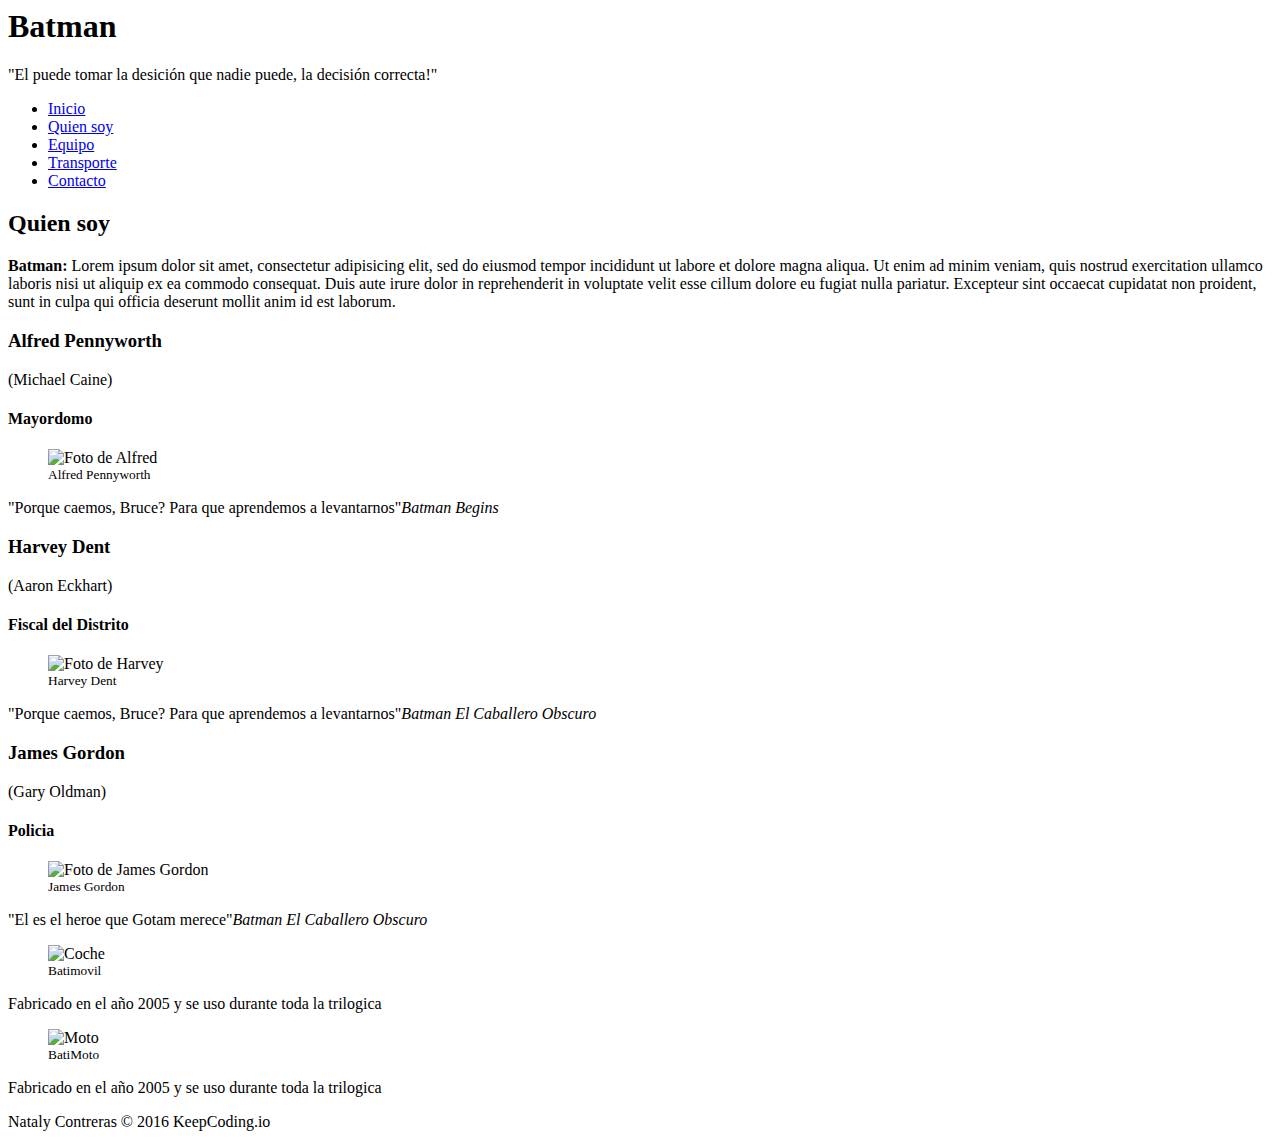
==== index.html @ 7d4f8211 "se agrega contacto" ====
<!DOCTYLE html>
<!-- Soy un comentario -->
<html lang="es">
    <head>
        <title>Batman</title>
        <meta charset="utf-8">
    </head>
    <body>
        <header>
            <h1> Batman </h1>
            <!--<img src="images/batman.jpg" alt="señal de batman"></img> <!-- alt es por si no existe la imagen pone el texto alternativo -->
            <p>"El puede tomar la desición que nadie puede, la decisión correcta!"</p>
        </header>
        <nav>
            <ul>
                <li>
                    <a href="#">Inicio</a>
                </li>
                <li>
                    <a href="#quien-soy">Quien soy</a>
                </li>
                <li>
                    <a href="#equipo">Equipo</a>
                </li>
                <li>
                    <a href="#transporte">Transporte</a>
                </li>
                <li>
                    <a href="contact.html">Contacto</a>
                </li>
            </ul>
        </nav>
        <section id="quien-soy">
              <div>
                  <!-- video-->
              </div>
              <div>
                  <h2>Quien soy</h2>
                  <strong>Batman:</strong>
                  <span>Lorem ipsum dolor sit amet, consectetur adipisicing elit, sed do eiusmod
                tempor incididunt ut labore et dolore magna aliqua. Ut enim ad minim veniam,
                quis nostrud exercitation ullamco laboris nisi ut aliquip ex ea commodo
                consequat. Duis aute irure dolor in reprehenderit in voluptate velit esse
                cillum dolore eu fugiat nulla pariatur. Excepteur sint occaecat cupidatat non
                proident, sunt in culpa qui officia deserunt mollit anim id est laborum.</span>
              </div>
        </section>
        <section id="equipo">
            <article>
                <header>
                    <h3>Alfred Pennyworth</h3>
                    (<span>Michael Caine</span>)
                    <h4>Mayordomo</h4>
                </header>
                <figure>
                    <img src="images/alfred.jpg" alt="Foto de Alfred"></img>
                    <figcaption>
                        <small>Alfred Pennyworth</small>
                    </figcaption>

                </figure>
                <p> "Porque caemos, Bruce? Para que aprendemos a levantarnos"<cite>Batman Begins</cite> </p>
            </article>

            <article>
              <header>
                  <h3>Harvey Dent</h3>
                  (<span>Aaron Eckhart</span>)
                  <h4>Fiscal del Distrito</h4>
              </header>
              <figure>
                  <img src="images/harvey.jpg" alt="Foto de Harvey"></img>
                  <figcaption>
                      <small>Harvey Dent</small>
                  </figcaption>
              </figure>
              <p> "Porque caemos, Bruce? Para que aprendemos a levantarnos"<cite>Batman El Caballero Obscuro</cite> </p>
            </article>

            <article>
              <header>
                  <h3>James Gordon</h3>
                  (<span>Gary Oldman</span>)
                  <h4>Policia</h4>
              </header>
              <figure>
                  <img src="images/gordon.jpg" alt="Foto de James Gordon"></img>
                  <figcaption>
                      <small>James Gordon</small>
                  </figcaption>
              </figure>
              <p> "El es el heroe que Gotam merece"<cite>Batman El Caballero Obscuro</cite> </p>
            </article>
        </section>

        <section id=transporte>
            <article>
              <figure>
                  <img src="images/car.jpg" alt="Coche"></img>
                  <figcaption>
                      <small>Batimovil</small>
                  </figcaption>
              </figure>
              <p> Fabricado en el año <time datetime="2005">2005</time> y se uso durante toda la trilogica </p>
            </article>

            <article>
              <figure>
                  <img src="images/moto.jpg" alt="Moto"></img>
                  <figcaption>
                      <small>BatiMoto</small>
                  </figcaption>
              </figure>
              <p> Fabricado en el año <time datetime="2005">2005</time> y se uso durante toda la trilogica </p>
            </article>
        </section>

        <footer>
            Nataly Contreras &copy; 2016 KeepCoding.io
        </footer>
    </body>
</html>
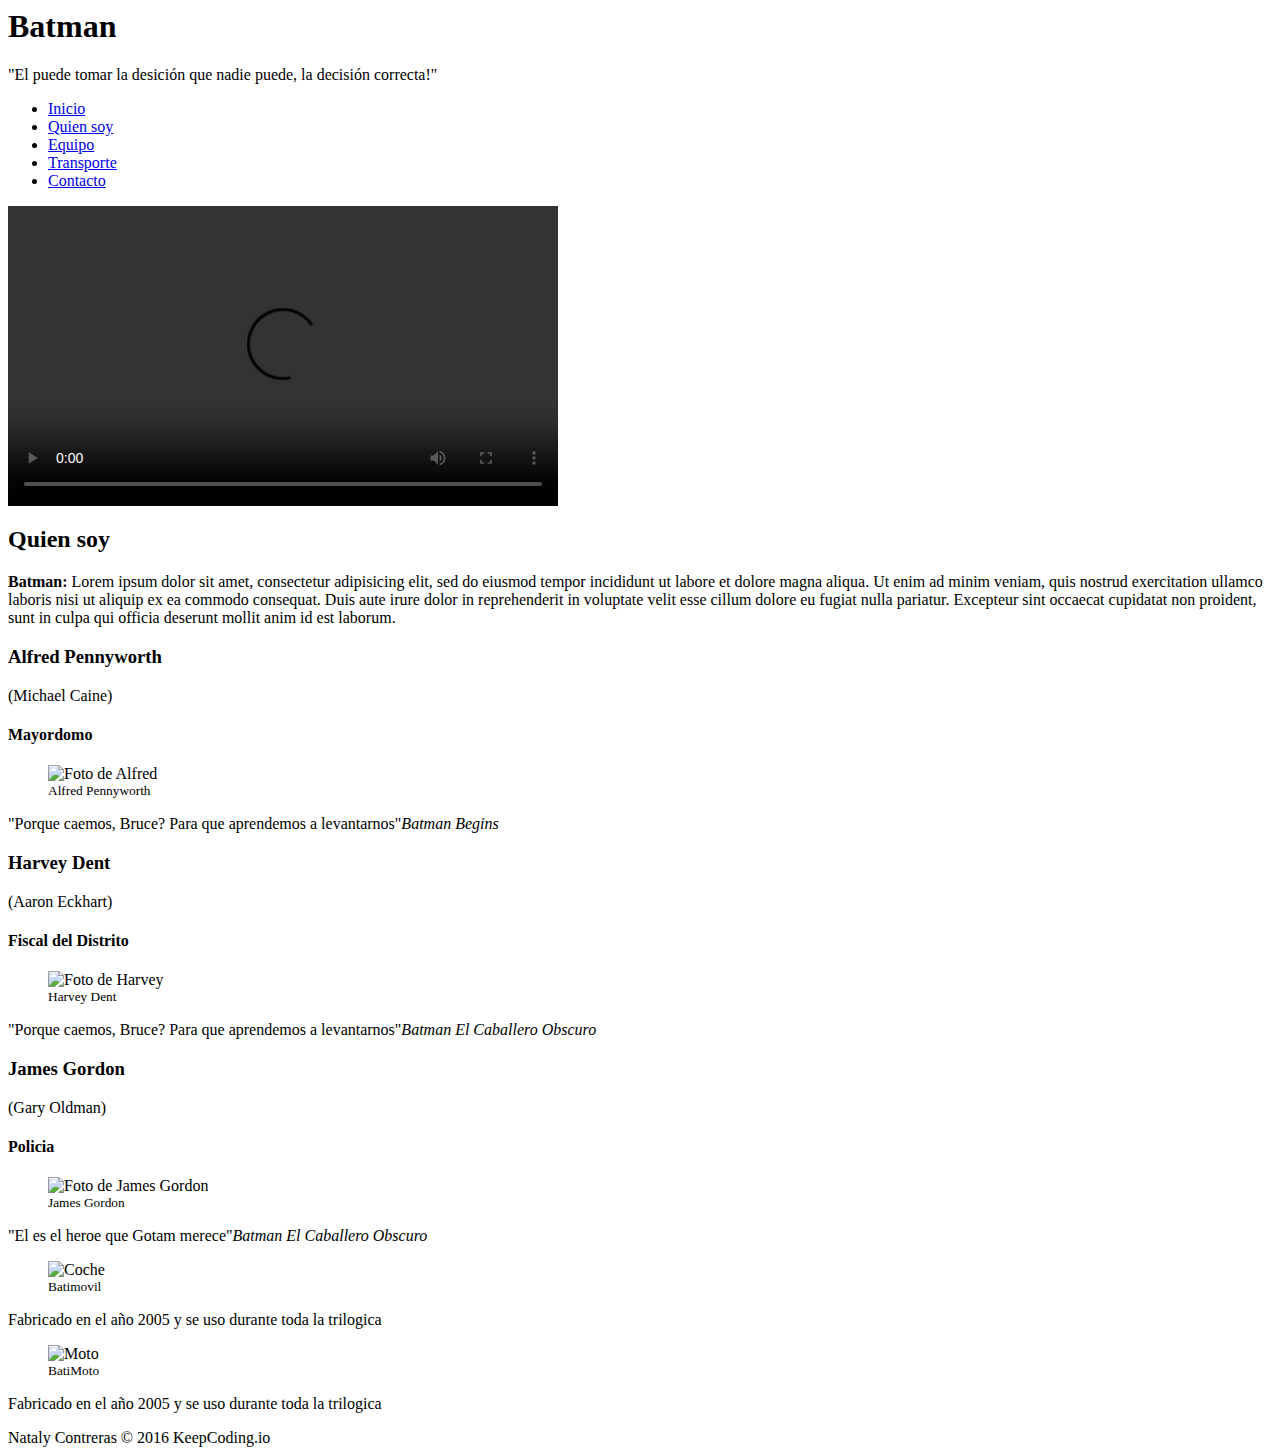
==== commit d3305651: "se agrega etiqueta video, reproduce video en el index.html" ====
--- a/index.html
+++ b/index.html
@@ -33,6 +33,9 @@
         <section id="quien-soy">
               <div>
                   <!-- video-->
+                  <video width="550" height="300" controls>
+                      <source src="videos/batman-lego.mp4" type="video/mp4">
+                  </video>
               </div>
               <div>
                   <h2>Quien soy</h2>
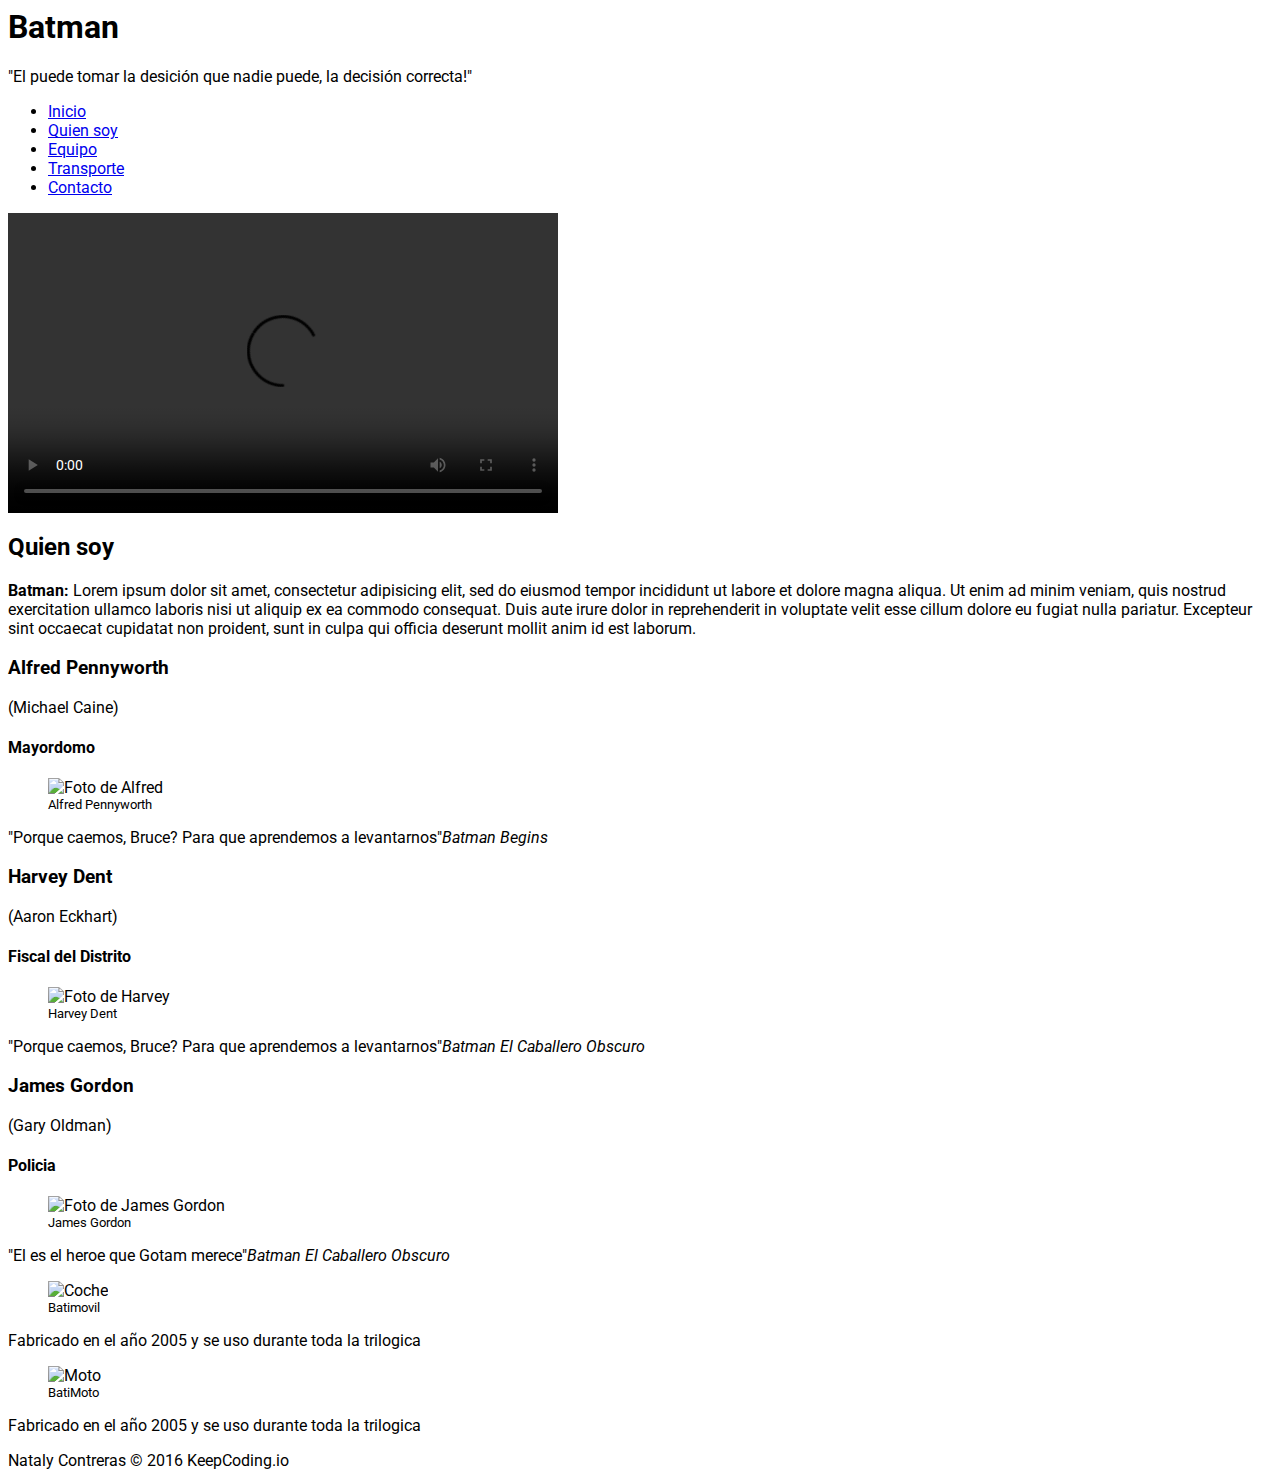
==== commit 08826441: "se agrega fuente al Roboto al sitio" ====
--- a/index.html
+++ b/index.html
@@ -4,6 +4,9 @@
     <head>
         <title>Batman</title>
         <meta charset="utf-8">
+        <link href="https://fonts.googleapis.com/css?family=Roboto" rel="stylesheet">
+        <link href="css/style.css" rel="stylesheet">
+
     </head>
     <body>
         <header>
--- a/css/style.css
+++ b/css/style.css
@@ -0,0 +1,8 @@
+body{
+    font-family: 'Roboto', sans-serif;
+}
+
+@@font-face {
+    font-family: batman;
+    src: url('../fonts/batmfo__.ttf');
+}
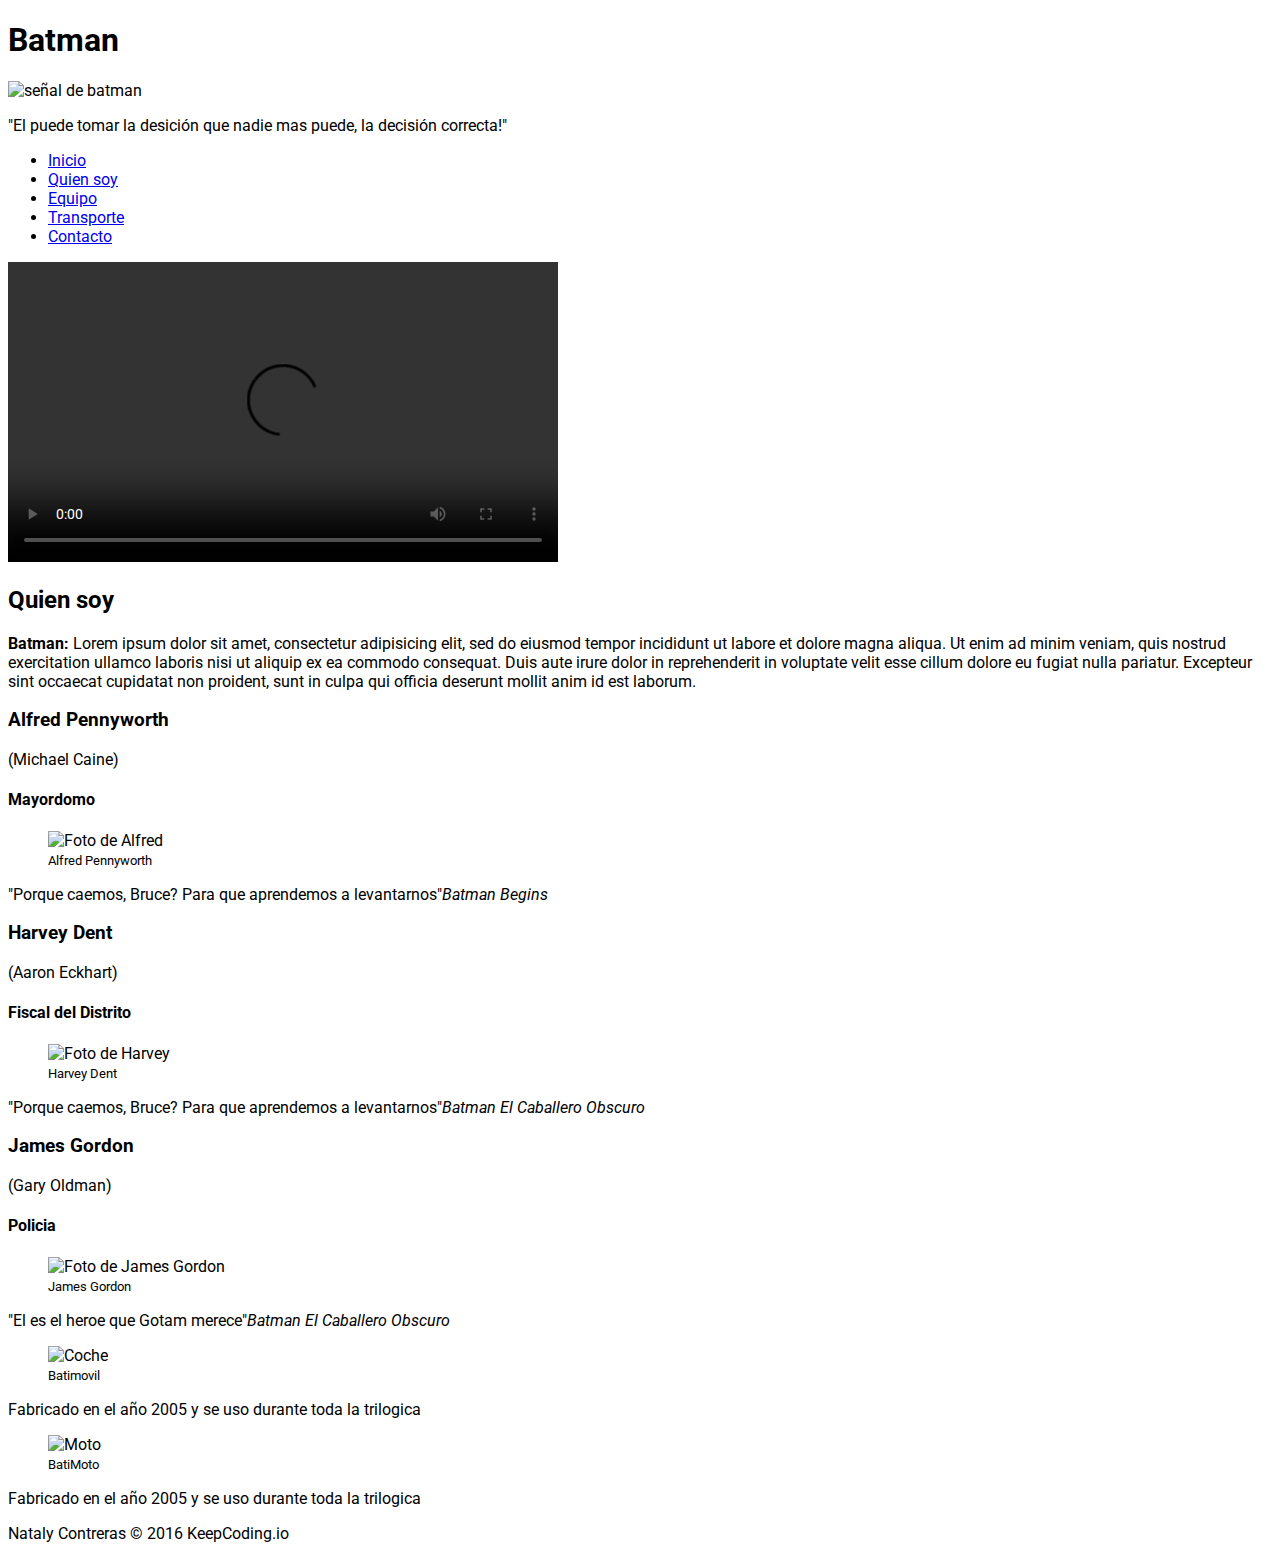
==== commit 20b7f14d: "correcion del doctype del html" ====
--- a/index.html
+++ b/index.html
@@ -1,4 +1,4 @@
-<!DOCTYLE html>
+<!DOCTYPE html>
 <!-- Soy un comentario -->
 <html lang="es">
     <head>
@@ -9,38 +9,38 @@
 
     </head>
     <body>
-        <header>
-            <h1> Batman </h1>
-            <!--<img src="images/batman.jpg" alt="señal de batman"></img> <!-- alt es por si no existe la imagen pone el texto alternativo -->
-            <p>"El puede tomar la desición que nadie puede, la decisión correcta!"</p>
+        <header class="header">
+            <h1 class="title"> Batman </h1>
+            <img class="title-img" src="images/batman.jpg" alt="señal de batman"></img> <!-- alt es por si no existe la imagen pone el texto alternativo -->
+            <p class="title-cite">"El puede tomar la desición que nadie mas puede, la decisión correcta!"</p>
         </header>
-        <nav>
-            <ul>
-                <li>
+        <nav class="navbar">
+            <ul class="navbar-list">
+                <li class="navbar-item">
                     <a href="#">Inicio</a>
                 </li>
-                <li>
+                <li class="navbar-item">
                     <a href="#quien-soy">Quien soy</a>
                 </li>
-                <li>
+                <li class="navbar-item">
                     <a href="#equipo">Equipo</a>
                 </li>
-                <li>
+                <li class="navbar-item">
                     <a href="#transporte">Transporte</a>
                 </li>
-                <li>
+                <li class="navbar-item">
                     <a href="contact.html">Contacto</a>
                 </li>
             </ul>
         </nav>
-        <section id="quien-soy">
-              <div>
+        <section id="quien-soy" class="about-me clearfix">
+              <div class="batman-photo">
                   <!-- video-->
                   <video width="550" height="300" controls>
                       <source src="videos/batman-lego.mp4" type="video/mp4">
                   </video>
               </div>
-              <div>
+              <div class="batman-info">
                   <h2>Quien soy</h2>
                   <strong>Batman:</strong>
                   <span>Lorem ipsum dolor sit amet, consectetur adipisicing elit, sed do eiusmod
